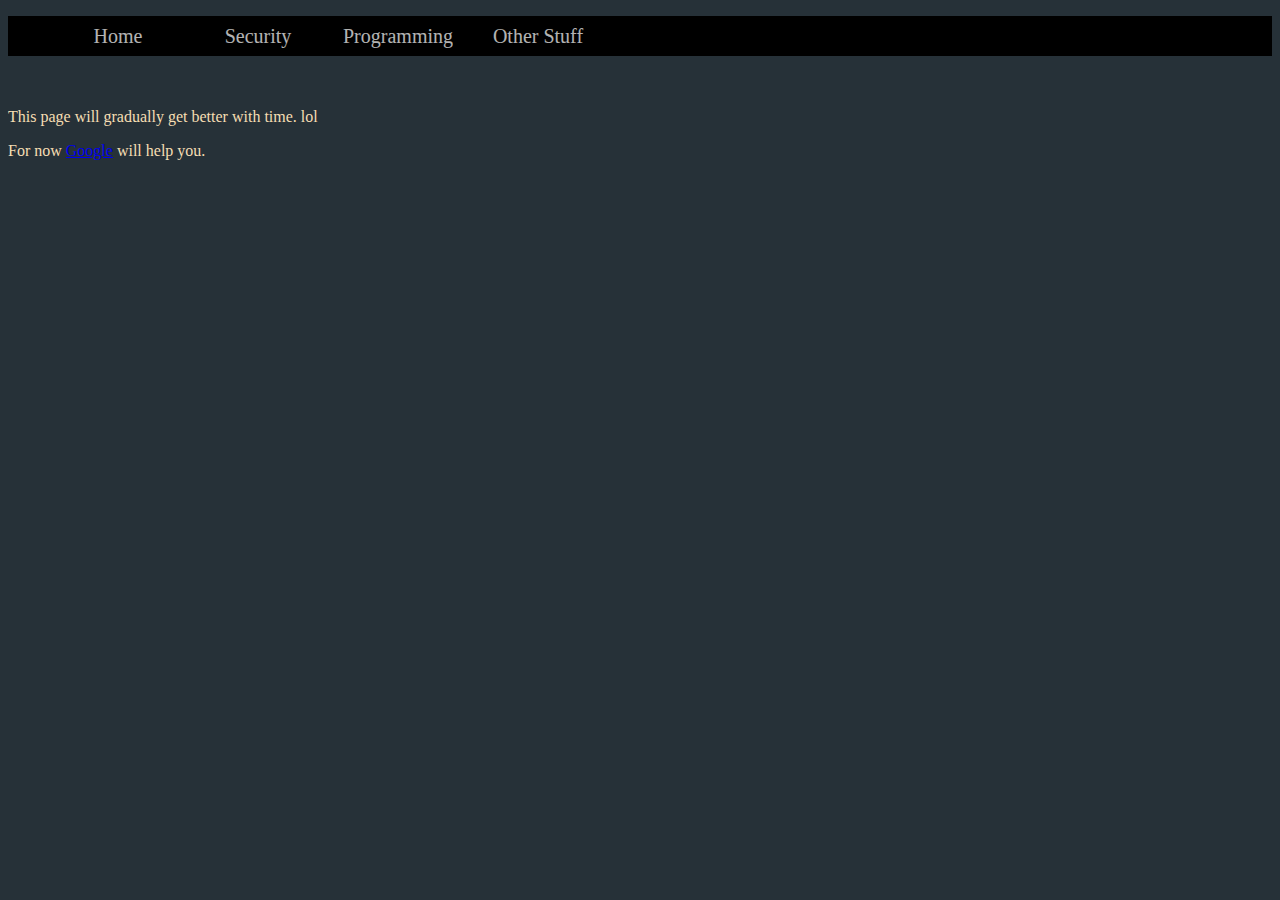
==== index.html @ 3c97f491 "test" ====
<!DOCTYPE html>
<html>
<head>
    
    <!--<script language="Javascript">
    alert("Welcome, This site is under construction.")
    </script>-->
    <link type="text/css" rel="stylesheet" href="main.css"/>
    <title>	Welcome!</title>

</head>
<body>
    <div>
        <ul>
            <li><a href="#">Home</a></li>
    
            <li><a href="#">Security</a></li>
    
            <li><a href="#">Programming</a></li>

            <li><a href="#">Other Stuff</a></li>
        </ul>
    </div>
   
        
        
        <br></br><p> This page will gradually get better with time. lol</p>
        <p>For now <a href="https://www.google.com/?gws_rd=ssl">Google</a> will help you.  </p>
</body>

</html>
---- main.css ----
body {
    
    background-color: #263138;
    color: wheat;
}
ul {
    list-style-type: none;
    
}

ul li a {
    text-decoration: none;
    color: white;
    display: block;
    opacity: .7;
    
}

ul li {
    float: left;
    width: 140px;
    height: 40px;
    background-color: black;
    font-size: 20px;
    line-height: 40px;   
    text-align: center;
}

ul li a:hover{
    transition: linear all .4;
    background-color: royalblue;
    opacity: 1;
}
div {
    
    background-color: black;
    width: 100%;
    height: 40px;
}
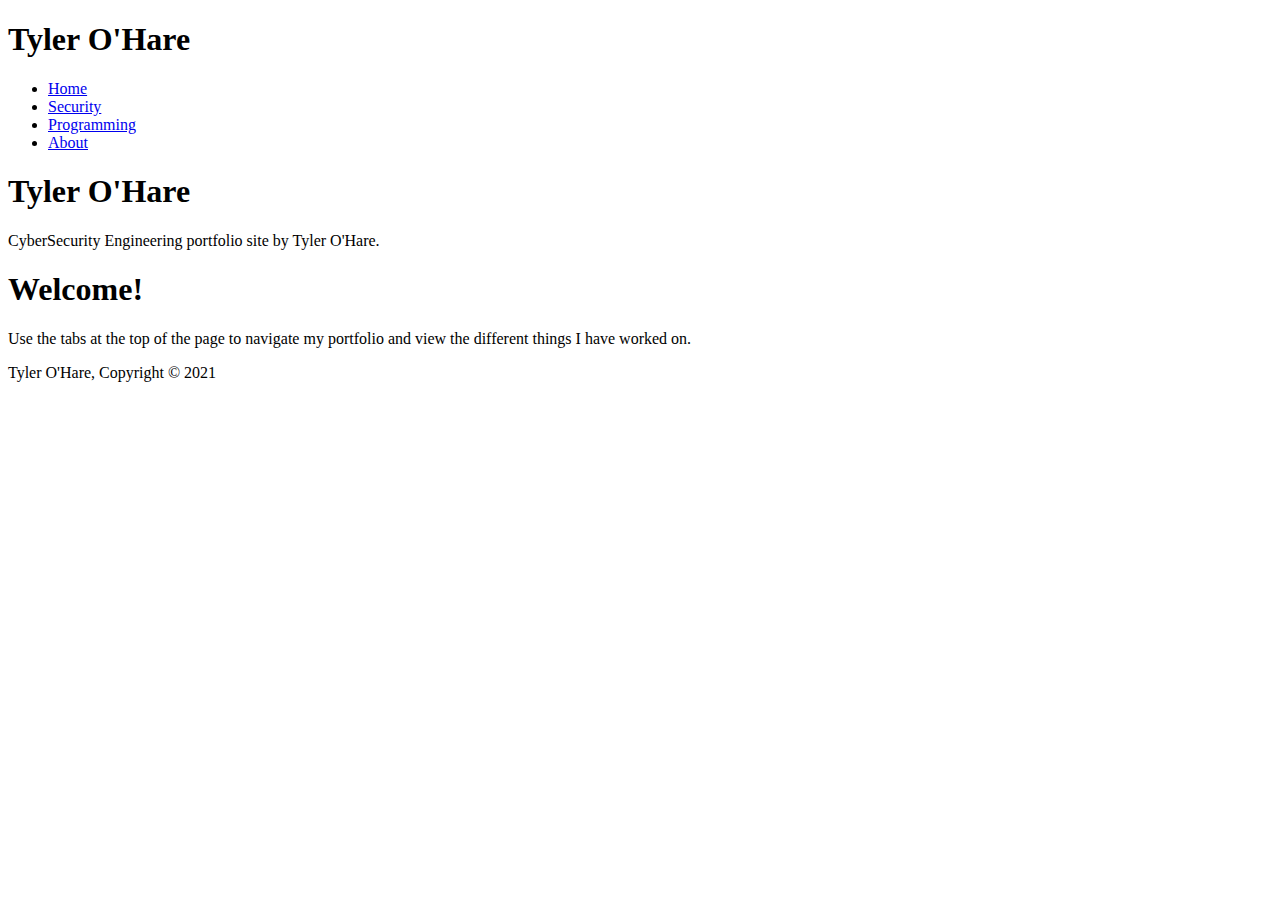
==== commit 222a9ab7: "Add files via upload" ====
--- a/index.html
+++ b/index.html
@@ -1,31 +1,47 @@
 <!DOCTYPE html>
 <html>
-<head>
-    
-    <!--<script language="Javascript">
-    alert("Welcome, This site is under construction.")
-    </script>-->
-    <link type="text/css" rel="stylesheet" href="main.css"/>
-    <title>	Welcome!</title>
 
-</head>
-<body>
-    <div>
-        <ul>
-            <li><a href="#">Home</a></li>
-    
-            <li><a href="#">Security</a></li>
-    
-            <li><a href="#">Programming</a></li>
+    <head>
+        <meta charset="utf-8">
+        <meta name="viewport" content="width=device-width">
+        <title>Tyler O'Hare | Home</title>
+        <link rel="stylesheet" href="./css/styles.css" type="text/css">
+    </head>
 
-            <li><a href="#">Other Stuff</a></li>
-        </ul>
-    </div>
-   
-        
-        
-        <br></br><p> This page will gradually get better with time. lol</p>
-        <p>For now <a href="https://www.google.com/?gws_rd=ssl">Google</a> will help you.  </p>
-</body>
+    <body>
+        <header>
+            <div class="container">
+                <div id="branding">
+                <h1>Tyler O'Hare</h1>
+            </div>
+                <nav>
+                    <ul>
+                    <li class="current"><a href="index.html">Home</a></li>
+                    <li><a href="security.html">Security</a></li>
+                    <li><a href="programming.html">Programming</a></li>
+                    <li><a href="about.html">About</a></li>
+                    </ul>
+                </nav>
+            </div>
+        </header>
+        <section id="showcase">
+                <div class="container">
+                    <h1>Tyler O'Hare</h1>
+                    <p>CyberSecurity Engineering portfolio site by Tyler O'Hare.</p>
+                </div>
+            </div>
+
+        </section>
+        <section id="blog">
+            <div class="article">
+                <h1>Welcome!</h1>
+                <p>Use the tabs at the top of the page to navigate my portfolio and view the different things I have worked on.</p>
+            </div>
+        </section>
+        <footer>
+        <p>Tyler O'Hare, Copyright &copy; 2021</p>
+        </footer>
+    </body>
+
 
 </html>
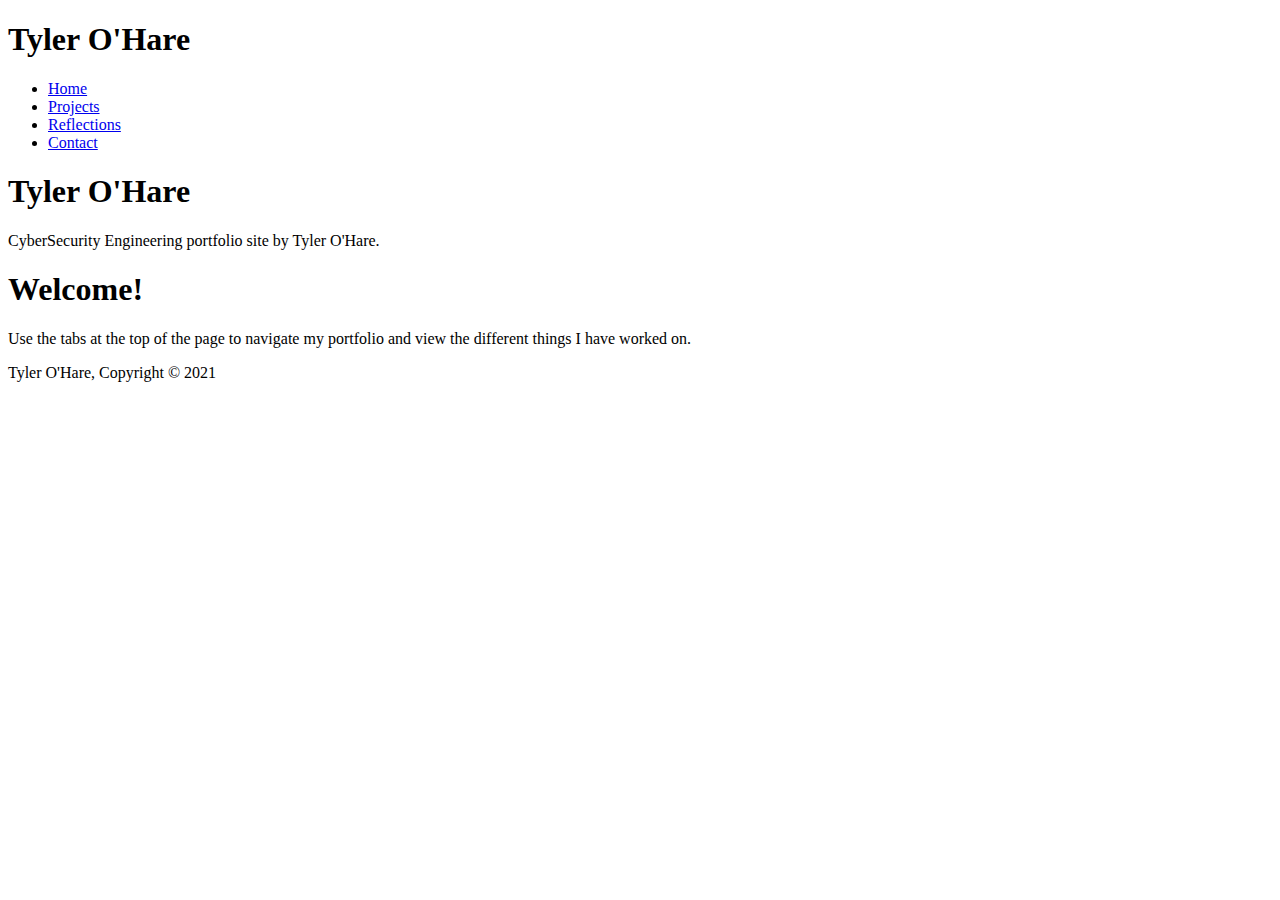
==== commit f9614145: "Add files via upload" ====
--- a/index.html
+++ b/index.html
@@ -17,9 +17,9 @@
                 <nav>
                     <ul>
                     <li class="current"><a href="index.html">Home</a></li>
-                    <li><a href="security.html">Security</a></li>
-                    <li><a href="programming.html">Programming</a></li>
-                    <li><a href="about.html">About</a></li>
+                    <li><a href="projects.html">Projects</a></li>
+                    <li><a href="reflections.html">Reflections</a></li>
+                    <li><a href="contact.html">Contact</a></li>
                     </ul>
                 </nav>
             </div>
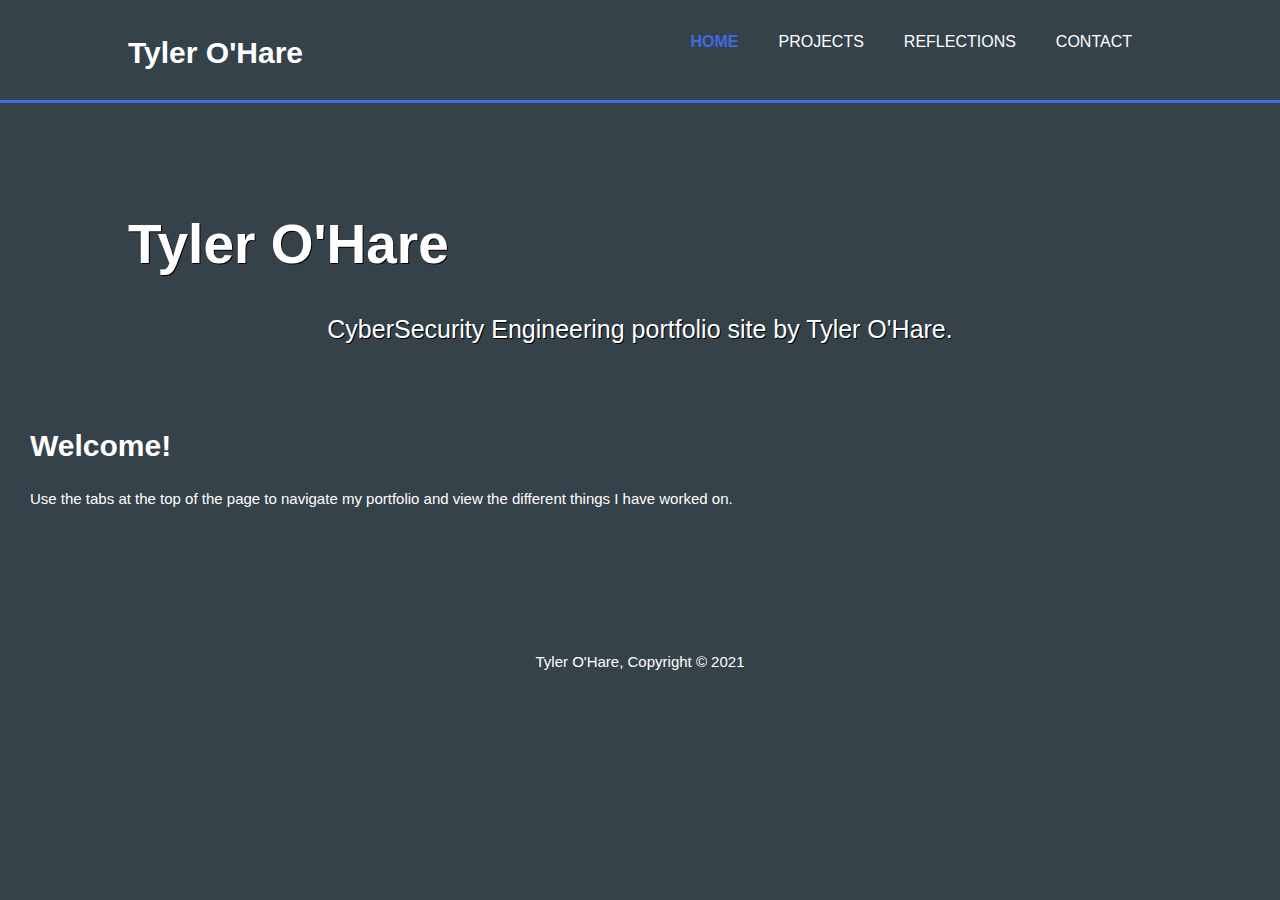
==== commit a0fe449f: "Add files via upload" ====
--- a/index.html
+++ b/index.html
@@ -5,7 +5,7 @@
         <meta charset="utf-8">
         <meta name="viewport" content="width=device-width">
         <title>Tyler O'Hare | Home</title>
-        <link rel="stylesheet" href="./css/styles.css" type="text/css">
+        <link rel="stylesheet" href="./css/reflectionStyles.css" type="text/css">
     </head>
 
     <body>
@@ -19,7 +19,7 @@
                     <li class="current"><a href="index.html">Home</a></li>
                     <li><a href="projects.html">Projects</a></li>
                     <li><a href="reflections.html">Reflections</a></li>
-                    <li><a href="contact.html">Contact</a></li>
+                    <li><a href="about.html">Contact</a></li>
                     </ul>
                 </nav>
             </div>
--- a/css/reflectionStyles.css
+++ b/css/reflectionStyles.css
@@ -0,0 +1,100 @@
+body{
+    font-family: Arial, sans-serif;
+    font-size: 15px;
+    color: #ffffff;
+    line-height: 1.5;
+    padding: 0;
+    margin: 0;
+    background-color: #35424a;
+}
+/* global */
+.container{
+    width: 80%;
+    margin: auto;
+    overflow: hidden;
+    
+    
+}
+ul{
+    margin: 0;
+    padding: 0;
+}
+
+/*header*/
+header{
+    background: #35424a;
+    color: #ffffff;
+    padding-top: 30px;
+    min-height: 70px;
+    border-bottom: royalblue 3px solid;
+}
+header a{
+    text-decoration: none;
+    color: #ffffff;
+    text-transform: uppercase;
+    font-size: 16px;
+}
+
+
+header li{
+    float: left;
+    display: inline;
+    padding: 0 20px 0 20px;
+    
+}
+header #branding{
+    float: left;
+    
+}
+header #branding h1{
+    margin: 0;
+    padding: 0;
+}
+header nav{
+    float: right;
+    
+}
+
+header .highlight, header .current a{
+    color: royalblue;
+    font-weight: bold;
+    
+}
+header a:hover{
+    color: #cccccc;
+}
+
+
+
+#showcase h1{
+    text-shadow: 1px 1px #000000;
+    
+    margin-top: 100px;
+    margin-bottom: 10px;
+    font-size: 55px;
+}
+
+#showcase p{
+    text-shadow: 1px 1px #000000;
+    text-align: center;
+    font-size: 25px;
+}
+
+/*Articles*/
+#blog{
+    padding: 30px;
+}
+
+.article{
+    
+}
+.article h1{
+}
+
+/*Footer*/
+footer{
+    color: #ffffff;
+    text-align: center;
+    padding: 10px;
+    margin-top: 70px;
+}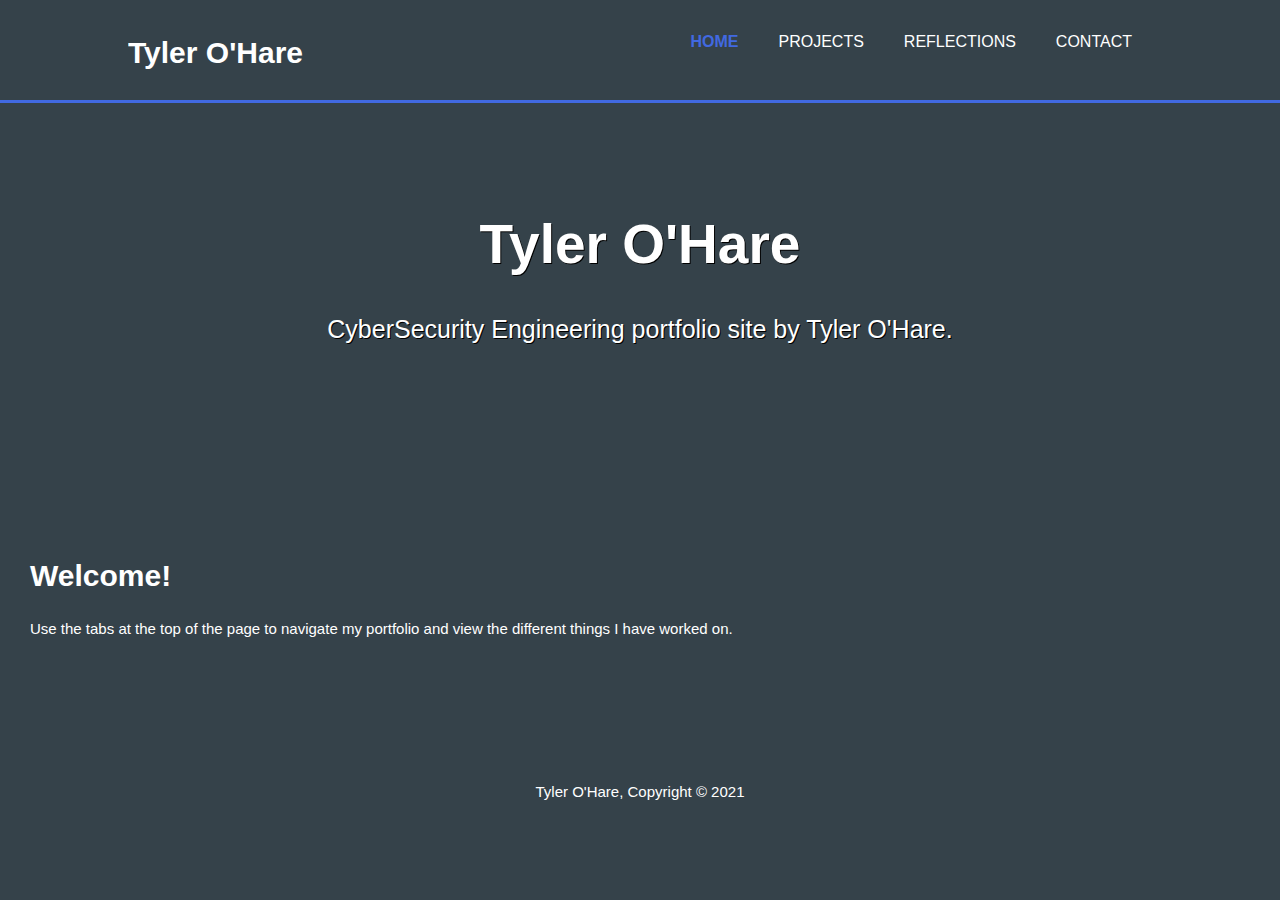
==== commit bdfad8bc: "Add files via upload" ====
--- a/index.html
+++ b/index.html
@@ -5,7 +5,7 @@
         <meta charset="utf-8">
         <meta name="viewport" content="width=device-width">
         <title>Tyler O'Hare | Home</title>
-        <link rel="stylesheet" href="./css/reflectionStyles.css" type="text/css">
+        <link rel="stylesheet" href="./css/styles.css" type="text/css">
     </head>
 
     <body>
--- a/css/styles.css
+++ b/css/styles.css
@@ -0,0 +1,107 @@
+body{
+    font-family: Arial, sans-serif;
+    font-size: 15px;
+    color: #ffffff;
+    line-height: 1.5;
+    padding: 0;
+    margin: 0;
+    background-color: #35424a;
+}
+/* global */
+.container{
+    width: 80%;
+    margin: auto;
+    overflow: hidden;
+
+
+}
+ul{
+    margin: 0;
+    padding: 0;
+}
+
+/*header*/
+header{
+    background: #35424a;
+    color: #ffffff;
+    padding-top: 30px;
+    min-height: 70px;
+    border-bottom: royalblue 3px solid;
+}
+header a{
+    text-decoration: none;
+    color: #ffffff;
+    text-transform: uppercase;
+    font-size: 16px;
+}
+
+
+header li{
+    float: left;
+    display: inline;
+    padding: 0 20px 0 20px;
+
+}
+header #branding{
+    float: left;
+
+}
+header #branding h1{
+    margin: 0;
+    padding: 0;
+}
+header nav{
+    float: right;
+
+}
+
+header .highlight, header .current a{
+    color: royalblue;
+    font-weight: bold;
+
+}
+header a:hover{
+    color: #cccccc;
+}
+
+/*Showcase*/
+#showcase{
+    min-height: 400px;
+    /*FIND IMAGE*/
+    background: url('../img/binary_img.jpg') no-repeat 0 -400px ;
+    text-align: center;
+    color: #ffffff;
+}
+
+#showcase h1{
+    text-shadow: 1px 1px #000000;
+
+    margin-top: 100px;
+    margin-bottom: 10px;
+    font-size: 55px;
+}
+
+#showcase p{
+    text-shadow: 1px 1px #000000;
+    text-align: center;
+    font-size: 25px;
+}
+
+/*Articles*/
+#blog{
+    padding: 30px;
+}
+
+.article{
+
+}
+.article h1{
+}
+
+/*Footer*/
+footer{
+    color: #ffffff;
+    text-align: center;
+    padding: 10px;
+    margin-top: 70px;
+}
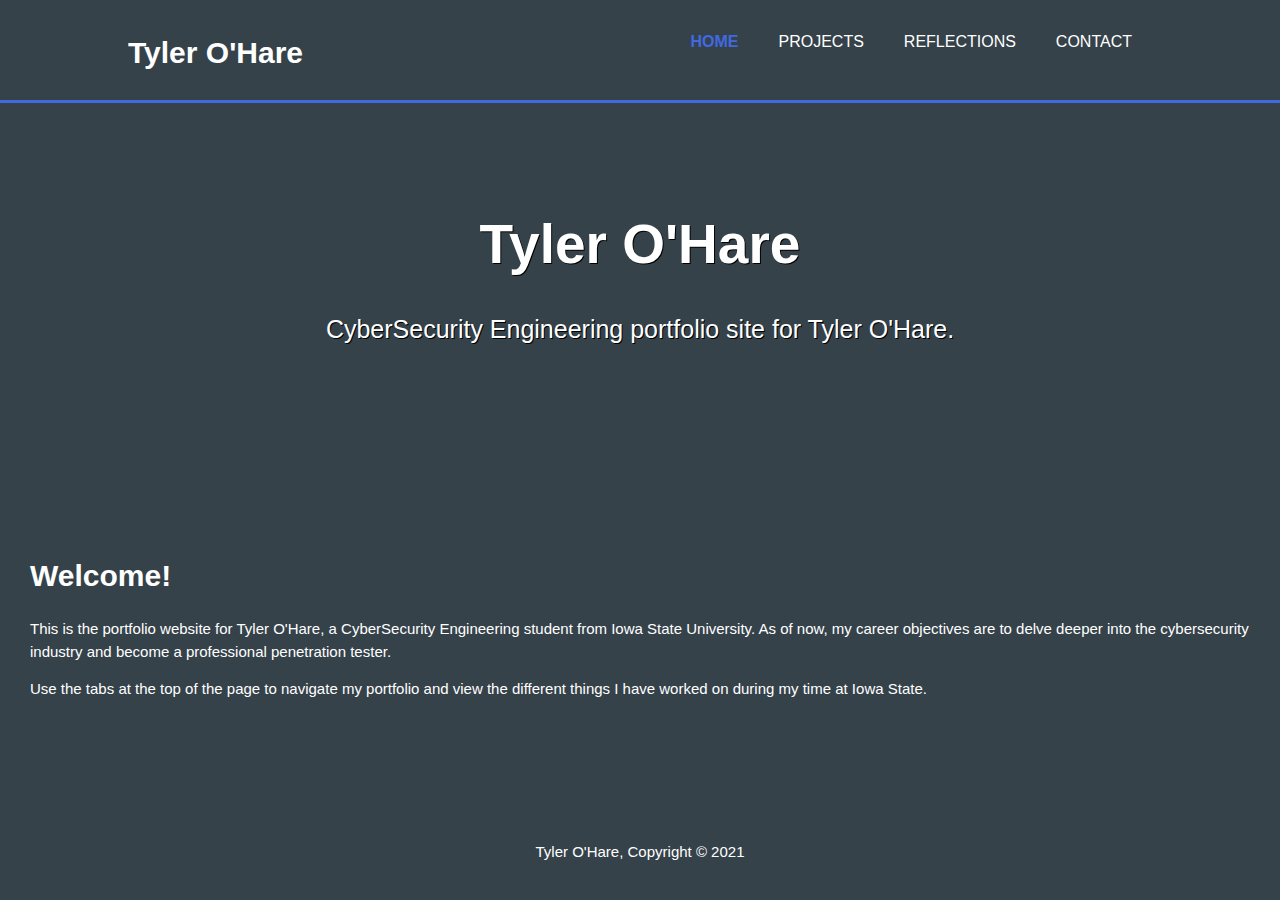
==== commit f7b10940: "Add files via upload" ====
--- a/index.html
+++ b/index.html
@@ -27,7 +27,7 @@
         <section id="showcase">
                 <div class="container">
                     <h1>Tyler O'Hare</h1>
-                    <p>CyberSecurity Engineering portfolio site by Tyler O'Hare.</p>
+                    <p>CyberSecurity Engineering portfolio site for Tyler O'Hare.</p>
                 </div>
             </div>
 
@@ -35,7 +35,9 @@
         <section id="blog">
             <div class="article">
                 <h1>Welcome!</h1>
-                <p>Use the tabs at the top of the page to navigate my portfolio and view the different things I have worked on.</p>
+
+                <p>This is the portfolio website for Tyler O'Hare, a CyberSecurity Engineering student from Iowa State University. As of now, my career objectives are to delve deeper into the cybersecurity industry and become a professional penetration tester. </p>
+                <p>Use the tabs at the top of the page to navigate my portfolio and view the different things I have worked on during my time at Iowa State.</p>
             </div>
         </section>
         <footer>
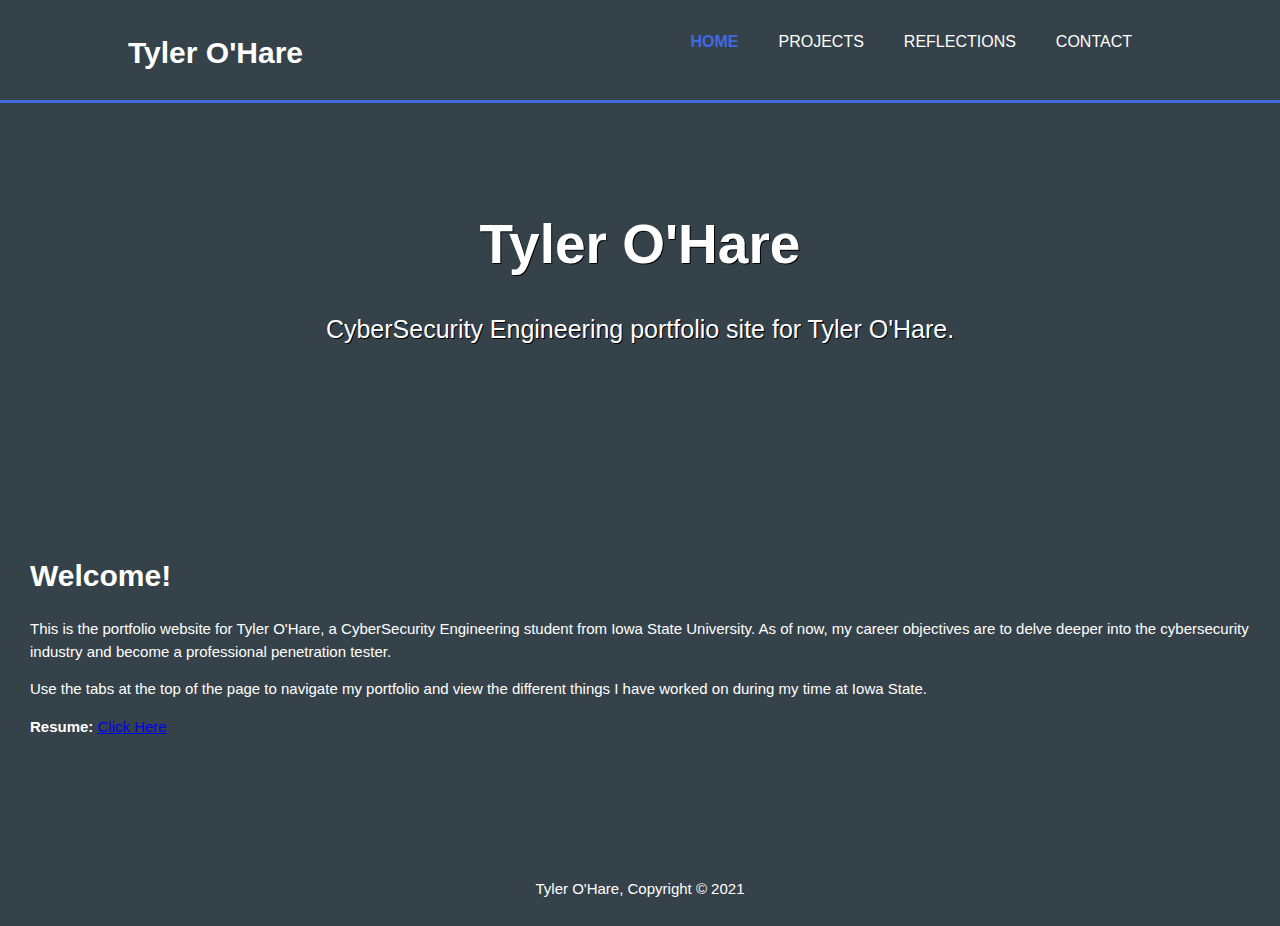
==== commit 220e38e9: "Add files via upload" ====
--- a/index.html
+++ b/index.html
@@ -38,6 +38,8 @@
 
                 <p>This is the portfolio website for Tyler O'Hare, a CyberSecurity Engineering student from Iowa State University. As of now, my career objectives are to delve deeper into the cybersecurity industry and become a professional penetration tester. </p>
                 <p>Use the tabs at the top of the page to navigate my portfolio and view the different things I have worked on during my time at Iowa State.</p>
+                <p><b>Resume: </b><a href="./pdf/resume.pdf">Click Here</a></p>
+
             </div>
         </section>
         <footer>
